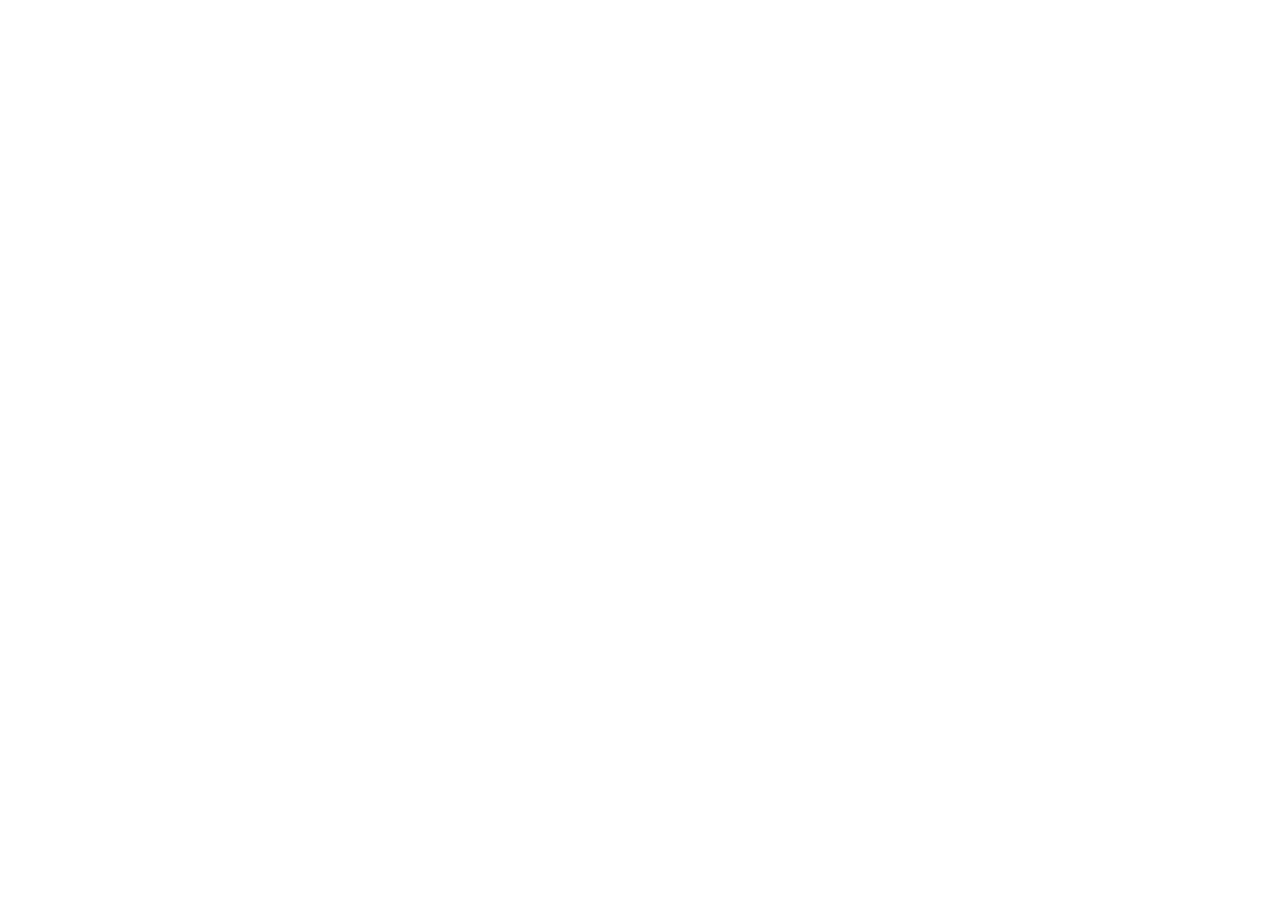
==== almira/index.html @ d3dd26dc "пустой проект" ====
<!DOCTYPE html>
<html lang="en">
<head>
  <meta charset="UTF-8">
  <meta name="viewport" content="width=device-width, initial-scale=1.0">
  <title>site</title>
  <link rel="stylesheet" href="style.css">
</head>
<body>
  
</body>
</html>
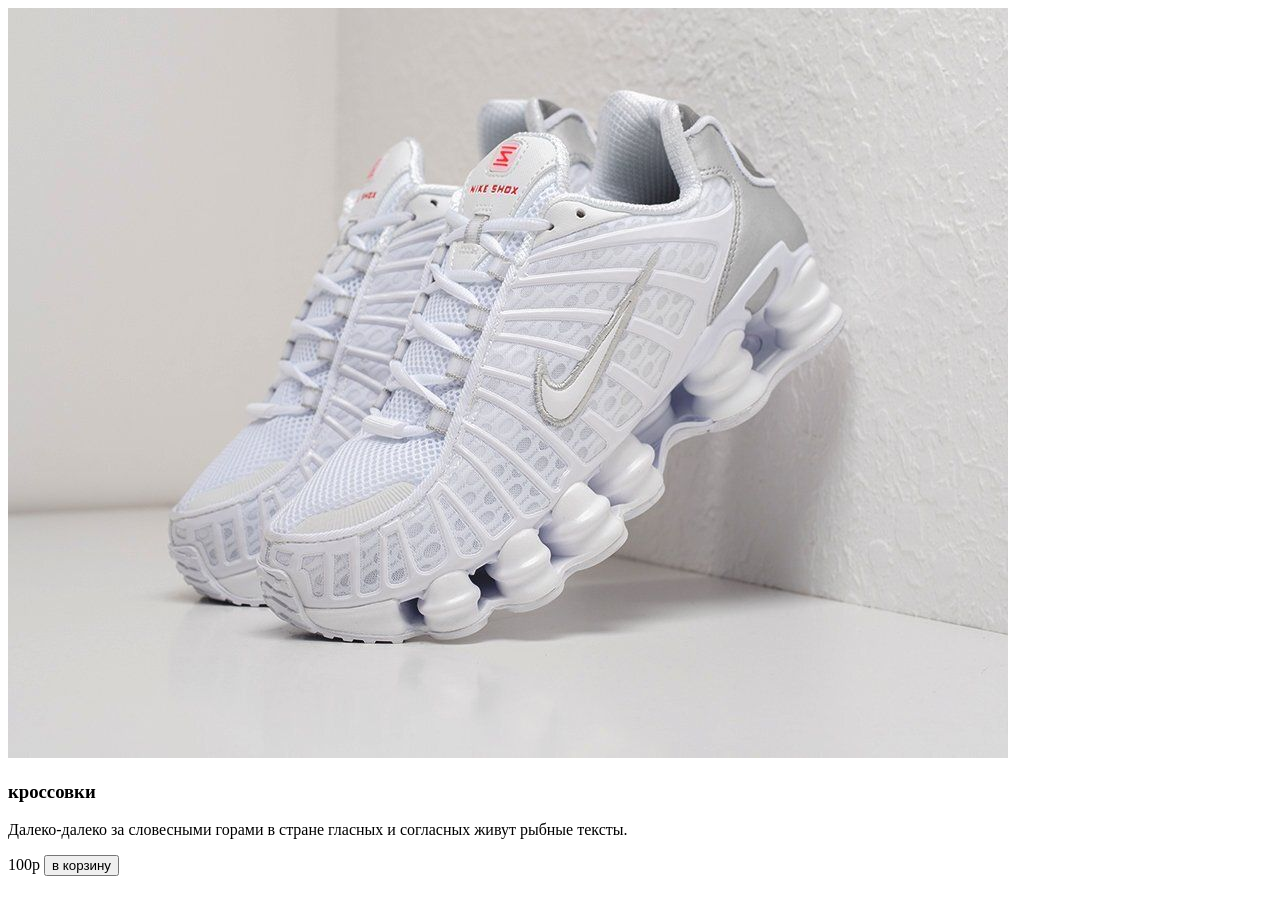
==== commit bd8348bc: "добавили html code без стилей" ====
--- a/almira/index.html
+++ b/almira/index.html
@@ -7,6 +7,12 @@
   <link rel="stylesheet" href="style.css">
 </head>
 <body>
-  
+  <div class="card">
+    <img src="./kros.jpg" alt="">
+    <h3>кроссовки</h3>
+    <p>Далеко-далеко за словесными горами в стране гласных и согласных живут рыбные тексты.</p>
+    <span>100p</span>
+    <button> в корзину </button>
+  </div>
 </body>
 </html>
